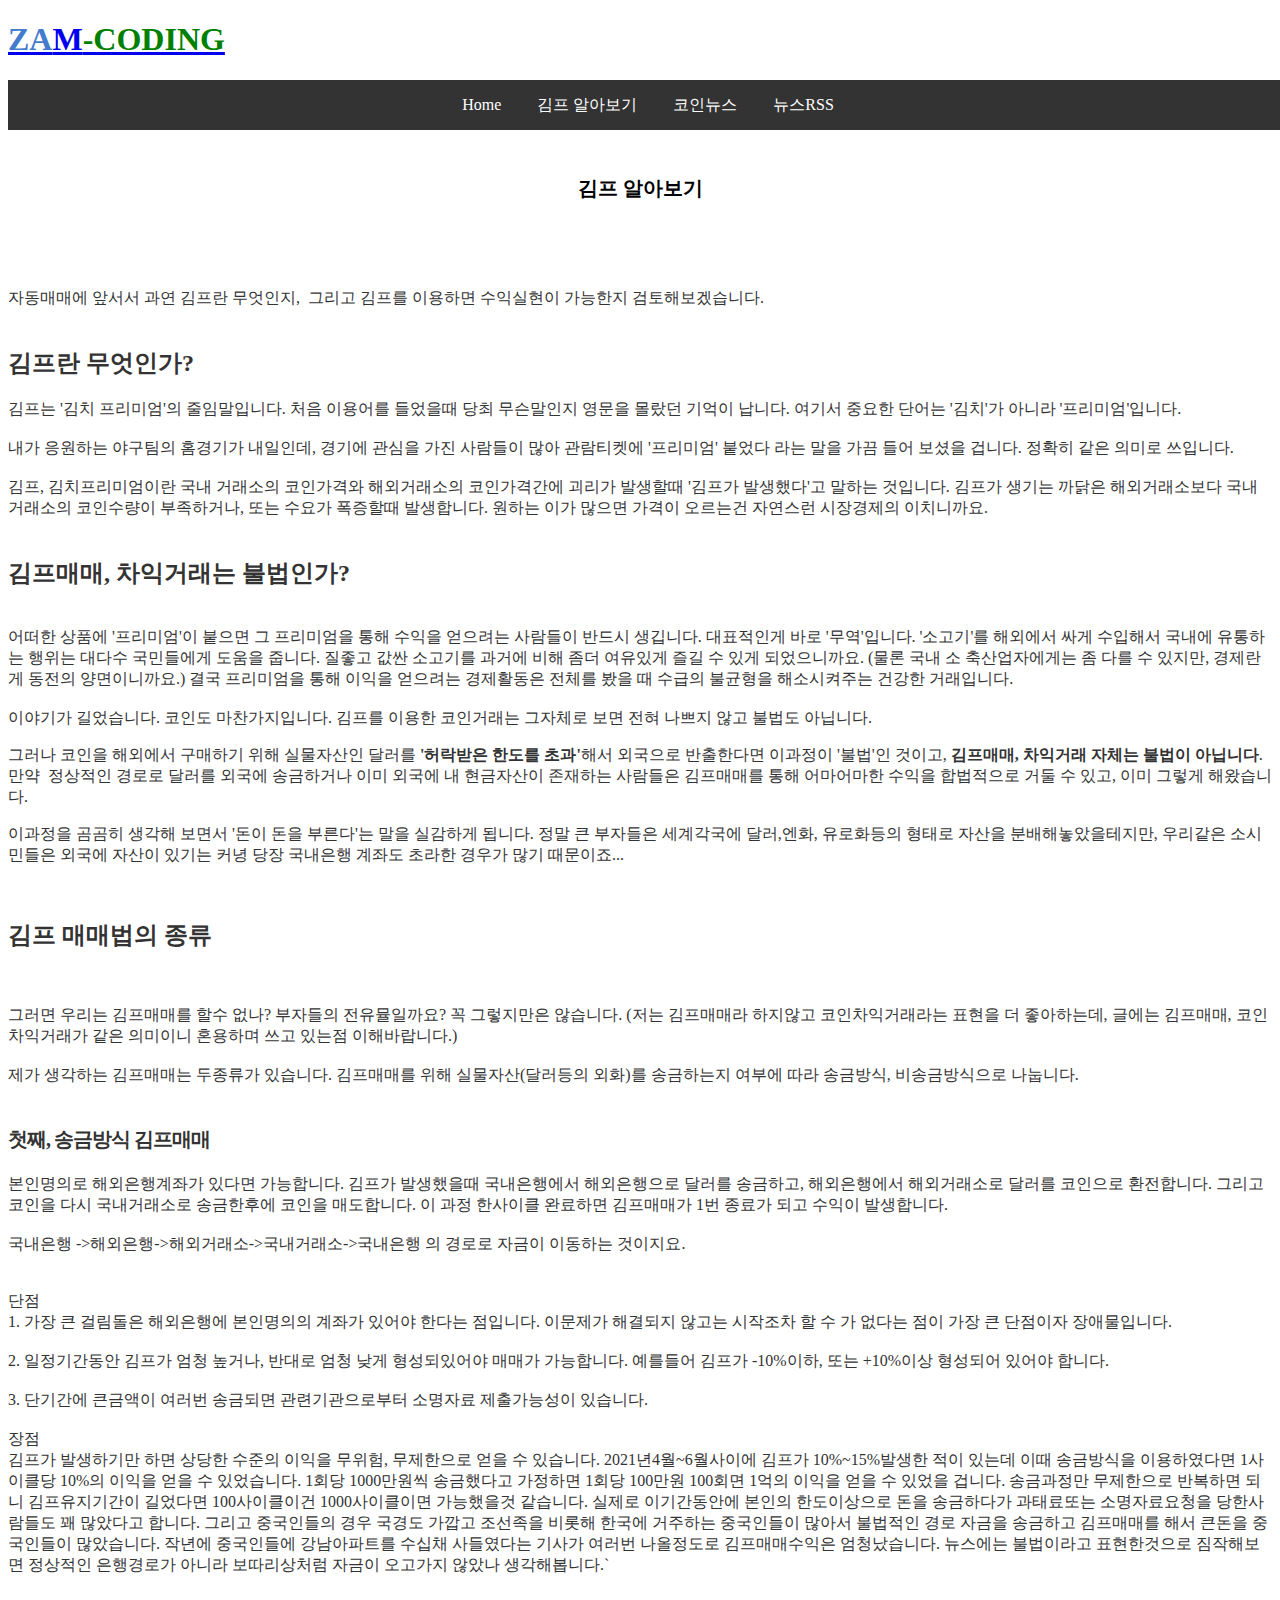
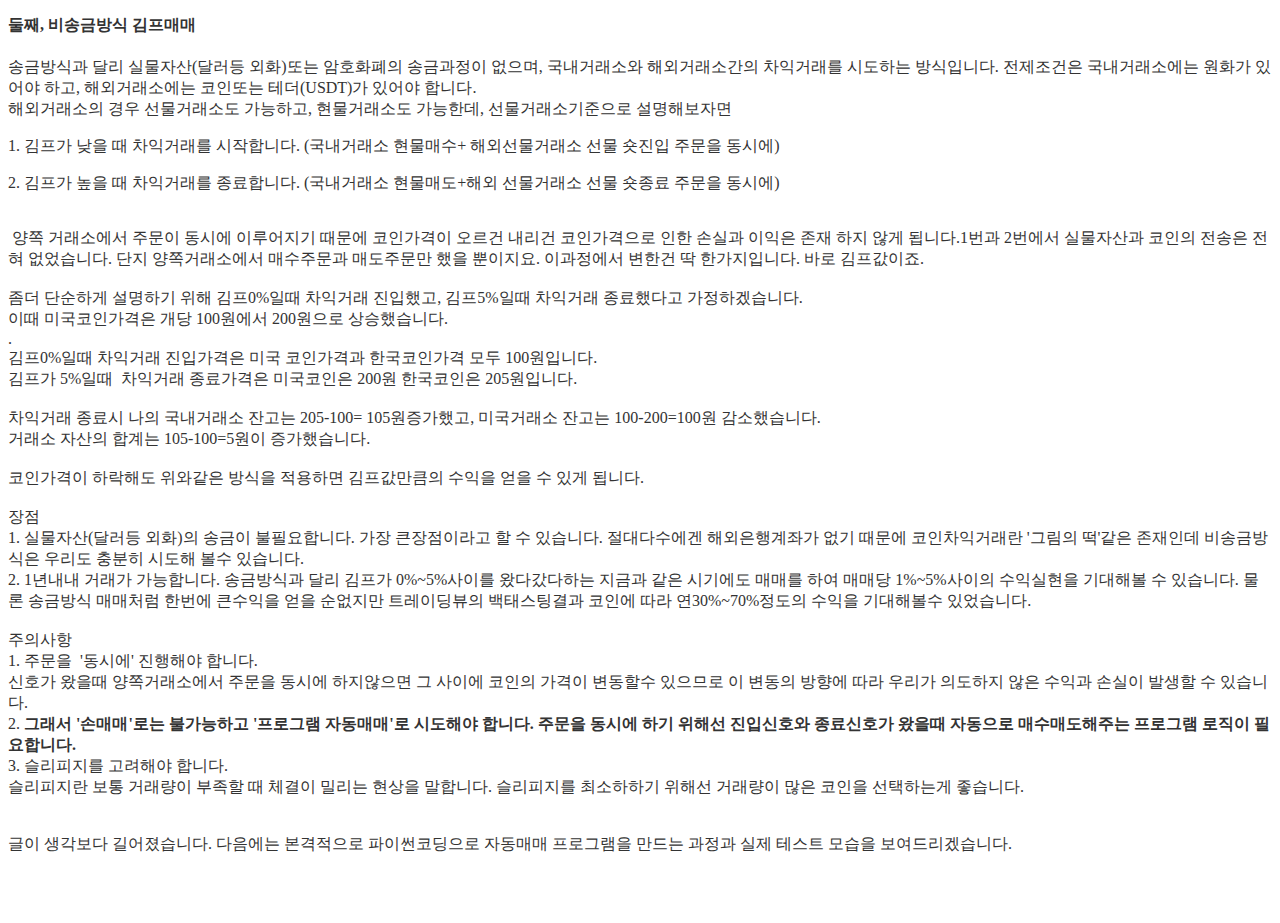
==== guide.html @ 40b78fc1 "Add files via upload" ====
<!DOCTYPE html>
<html lang="en">
<head>
  <meta charset="UTF-8">
  <meta http-equiv="X-UA-Compatible" content="IE=edge">
  <meta name="viewport" content="width=device-width, initial-scale=1.0">
  <title>잠코딩 웹사이트</title>

<!-- 메뉴및 로로 css설정 -->
<link rel="stylesheet" href="style.css">
</head>

<body>
  
  <!-- 로고 -->
  <h1 class="mx-auto"> <a href="/index.html">
    <span>ZA</span><span></span><sapn>M</sapn><span>-CODING</span></a>
  </h1>

    <!-- 상단메뉴 -->
    <div class="menu" >
      <nav class="clearfix">
        <ul class="clearfix">
          <li><a href="index.html">Home</a></li> <!--""<-여기 부분에 URL 작성하면 됨-->
          <li><a href="guide.html">김프 알아보기</a></li>
          <!-- <li><a href="http://www._____.com/Project">김프 자동매매 강의</a></li> -->
          <li><a href="coin_news.html">코인뉴스</a></li>
          <li><a href="NEWS_RSS.html">뉴스RSS</a></li>
      </ul>
      <a id="pull" href="#"></a>
    </nav>
    </div>
  
  <!-- 김프 설명란 -->
  <!--메뉴에 가려서 한줄이 안보인다-->
<p><h3>김프 알아보기 </h3></p>
<p><h3>김프 알아보기</h3></p>
<div>
  <div>&nbsp;</div>
  <div><span style="color: #333333;">자동매매에 앞서서 과연 김프란 무엇인지,&nbsp; 그리고 김프를 이용하면 수익실현이 가능한지 검토해보겠습니다. </span></div>
  <div>&nbsp;</div>
  <h2 data-ke-size="size26"><span style="color: #333333;">김프란 무엇인가? </span></h2>
  <div><span style="color: #333333;">김프는 '김치 프리미엄'의 줄임말입니다. 처음 이용어를 들었을때 당최 무슨말인지 영문을 몰랐던 기억이 납니다.&nbsp;여기서 중요한 단어는 '김치'가 아니라 '프리미엄'입니다.&nbsp;</span></div>
  <div>&nbsp;</div>
  <div><span style="color: #333333;">내가 응원하는 야구팀의 홈경기가 내일인데, 경기에 관심을 가진 사람들이 많아 관람티켓에 '프리미엄' 붙었다 라는 말을 가끔 들어 보셨을 겁니다. 정확히 같은 의미로 쓰입니다. </span></div>
  <div>&nbsp;</div>
  <div><span style="color: #333333;">김프, 김치프리미엄이란 국내 거래소의 코인가격와 해외거래소의 코인가격간에 괴리가 발생할때 '김프가 발생했다'고 말하는 것입니다. 김프가 생기는 까닭은 해외거래소보다 국내거래소의 코인수량이 부족하거나, 또는 수요가 폭증할때 발생합니다. 원하는 이가 많으면 가격이 오르는건 자연스런 시장경제의 이치니까요.&nbsp;</span></div>
  <div>&nbsp;</div>
  <h2 data-ke-size="size26"><span style="color: #333333;">김프매매, 차익거래는 불법인가?</span></h2>
  <div>&nbsp;</div>
  <div><span style="color: #333333;">어떠한 상품에 '프리미엄'이 붙으면 그 프리미엄을 통해 수익을 얻으려는 사람들이 반드시 생깁니다. 대표적인게 바로 '무역'입니다. '소고기'를 해외에서 싸게 수입해서 국내에 유통하는 행위는 대다수 국민들에게 도움을 줍니다. 질좋고 값싼 소고기를 과거에 비해 좀더 여유있게 즐길 수 있게 되었으니까요. (물론 국내 소 축산업자에게는 좀 다를 수 있지만, 경제란게 동전의 양면이니까요.) 결국 프리미엄을 통해 이익을 얻으려는 경제활동은 전체를 봤을 때 수급의 불균형을 해소시켜주는 건강한 거래입니다.&nbsp; &nbsp;&nbsp;</span></div>
  <div>&nbsp;</div>
  <div><span style="color: #333333;">이야기가 길었습니다. 코인도 마찬가지입니다. 김프를 이용한 코인거래는 그자체로 보면 전혀 나쁘지 않고 불법도 아닙니다.&nbsp;</span></div>
  <div>
  <p data-ke-size="size16"><span style="color: #333333;">그러나 코인을 해외에서 구매하기 위해 실물자산인 달러를 <b>'허락받은 한도를 초과'</b>해서 외국으로 반출한다면 이과정이 '불법'인 것이고, <b>김프매매, 차익거래 자체는 불법이 아닙니다</b>. 만약&nbsp; 정상적인 경로로 달러를 외국에 송금하거나 이미 외국에 내 현금자산이 존재하는 사람들은 김프매매를 통해 어마어마한 수익을 합법적으로 거둘 수 있고, 이미 그렇게 해왔습니다.&nbsp;&nbsp;</span></p>
  <p data-ke-size="size16"><span style="color: #333333;">이과정을 곰곰히 생각해 보면서 '돈이 돈을 부른다'는 말을 실감하게 됩니다. 정말 큰 부자들은 세계각국에 달러,엔화, 유로화등의 형태로 자산을 분배해놓았을테지만, 우리같은 소시민들은 외국에 자산이 있기는 커녕 당장 국내은행 계좌도 초라한 경우가 많기 때문이죠...</span></p>
  <p data-ke-size="size16">&nbsp;</p>
  </div>
  <div>
  <h2 data-ke-size="size26"><span style="color: #333333;">김프 매매법의 종류</span></h2>
  </div>
  <p data-ke-size="size16">&nbsp;</p>
  <div><span style="color: #333333;">그러면 우리는 김프매매를 할수 없나? 부자들의 전유뮬일까요? 꼭 그렇지만은 않습니다. (저는 김프매매라 하지않고 코인차익거래라는 표현을 더 좋아하는데, 글에는 김프매매, 코인차익거래가 같은 의미이니 혼용하며 쓰고 있는점 이해바랍니다.)&nbsp;</span></div>
  <div>&nbsp;</div>
  <div><span style="color: #333333;">제가 생각하는 김프매매는 두종류가 있습니다. 김프매매를 위해 실물자산(달러등의 외화)를 송금하는지 여부에 따라 송금방식, 비송금방식으로 나눕니다.&nbsp;</span></div>
  <div>&nbsp;</div>
  <h4 data-ke-size="size20"><span style="color: #333333; font-size: 1.25em; letter-spacing: -1px;">첫째, 송금방식 김프매매</span></h4>
  <div><span style="color: #333333;">본인명의로 해외은행계좌가 있다면 가능합니다.&nbsp;김프가 발생했을때 국내은행에서 해외은행으로 달러를 송금하고, 해외은행에서 해외거래소로 달러를 코인으로 환전합니다. 그리고 코인을 다시 국내거래소로 송금한후에 코인을 매도합니다. 이 과정 한사이클 완료하면 김프매매가 1번 종료가 되고 수익이 발생합니다.&nbsp;</span></div>
  <div>&nbsp;</div>
  <div><span style="color: #333333;">국내은행 -&gt;해외은행-&gt;해외거래소-&gt;국내거래소-&gt;국내은행 의 경로로 자금이 이동하는 것이지요.&nbsp;</span></div>
  <div>&nbsp;</div>
  <div>&nbsp;</div>
  <div><span style="color: #333333;">단점</span></div>
  <div><span style="color: #333333;">1. 가장 큰 걸림돌은 해외은행에 본인명의의 계좌가 있어야 한다는 점입니다. 이문제가 해결되지 않고는 시작조차 할 수 가 없다는 점이 가장 큰 단점이자 장애물입니다.&nbsp;</span></div>
  <div>&nbsp;</div>
  <div><span style="color: #333333;">2. 일정기간동안 김프가 엄청 높거나, 반대로 엄청 낮게 형성되있어야 매매가 가능합니다. 예를들어 김프가 -10%이하, 또는 +10%이상 형성되어 있어야 합니다.&nbsp;</span></div>
  <div>&nbsp;</div>
  <div><span style="color: #333333;">3. 단기간에 큰금액이 여러번 송금되면 관련기관으로부터 소명자료 제출가능성이 있습니다.&nbsp;</span></div>
  <div>&nbsp;</div>
  <div><span style="color: #333333;">장점</span></div>
  <span style="color: #333333;">김프가 발생하기만 하면 상당한 수준의 이익을 무위험, 무제한으로 얻을 수 있습니다. 2021년4월~6월사이에 김프가 10%~15%발생한 적이 있는데 이때 송금방식을 이용하였다면 1사이클당 10%의 이익을 얻을 수 있었습니다. 1회당 1000만원씩 송금했다고 가정하면 1회당 100만원 100회면 1억의 이익을 얻을 수 있었을 겁니다. 송금과정만 무제한으로 반복하면 되니 김프유지기간이 길었다면 100사이클이건 1000사이클이면 가능했을것 같습니다. 실제로 이기간동안에 본인의 한도이상으로 돈을 송금하다가 과태료또는 소명자료요청을 당한사람들도 꽤 많았다고 합니다. 그리고 중국인들의 경우 국경도 가깝고 조선족을 비롯해 한국에 거주하는 중국인들이 많아서 불법적인 경로 자금을 송금하고 김프매매를 해서 큰돈을 중국인들이 많았습니다. 작년에 중국인들에 강남아파트를 수십채 사들였다는 기사가 여러번 나올정도로 김프매매수익은 엄청났습니다. 뉴스에는 불법이라고 표현한것으로 짐작해보면 정상적인 은행경로가 아니라 보따리상처럼 자금이 오고가지 않았나 생각해봅니다.<span style="letter-spacing: 0px;">`</span></span></div>
  <div><span style="letter-spacing: 0px; color: #333333;">&nbsp;</span></div>
  <div>
  <h4 data-ke-size="size20"><span style="color: #333333;"><b>둘째, 비송금방식 김프매매</b></span></h4>
  <div><span style="color: #333333;">송금방식과 달리 실물자산(달러등 외화)또는 암호화폐의 송금과정이 없으며, 국내거래소와 해외거래소간의 차익거래를 시도하는 방식입니다. 전제조건은 국내거래소에는 원화가 있어야 하고, 해외거래소에는 코인또는 테더(USDT)가 있어야 합니다.</span></div>
  <div><span style="color: #333333;">해외거래소의 경우 선물거래소도 가능하고, 현물거래소도 가능한데, 선물거래소기준으로 설명해보자면</span></div>
  <div>
  <p data-ke-size="size16"><span style="color: #333333;">1. 김프가 낮을 때 차익거래를 시작합니다. (국내거래소 현물매수+ 해외선물거래소 선물 숏진입 주문을 동시에)&nbsp;</span></p>
  <p data-ke-size="size16"><span style="color: #333333;">2. 김프가 높을 때 차익거래를 종료합니다. (국내거래소 현물매도+해외 선물거래소 선물 숏종료 주문을 동시에)</span></p>
  </div>
  <div><span style="color: #333333;">&nbsp;</span></div>
  <div><span style="color: #333333;">&nbsp;양쪽 거래소에서 주문이 동시에 이루어지기 때문에 코인가격이 오르건 내리건 코인가격으로 인한 손실과 이익은 존재 하지 않게 됩니다.1번과 2번에서 실물자산과 코인의 전송은 전혀 없었습니다. 단지 양쪽거래소에서 매수주문과 매도주문만 했을 뿐이지요. 이과정에서 변한건 딱 한가지입니다. 바로 김프값이죠.&nbsp;</span></div>
  <div>&nbsp;</div>
  <div><span style="color: #333333;">좀더 단순하게 설명하기 위해 김프0%일때 차익거래 진입했고, 김프5%일때 차익거래 종료했다고 가정하겠습니다.</span></div>
  <div><span style="color: #333333;">이때 미국코인가격은 개당 100원에서 200원으로 상승했습니다.&nbsp;</span></div>
  <div><span style="color: #333333;">.&nbsp;</span></div>
  <div><span style="color: #333333;">김프0%일때 차익거래 진입가격은 미국 코인가격과 한국코인가격 모두 100원입니다.&nbsp;</span></div>
  <div><span style="color: #333333;">김프가 5%일때&nbsp; 차익거래 종료가격은 미국코인은 200원 한국코인은 205원입니다.&nbsp;</span></div>
  <div>&nbsp;</div>
  <div><span style="color: #333333;">차익거래 종료시 나의 국내거래소 잔고는 205-100= 105원증가했고, 미국거래소 잔고는 100-200=100원 감소했습니다.</span></div>
  <div><span style="color: #333333;">거래소 자산의 합계는 105-100=5원이 증가했습니다.&nbsp; &nbsp;</span></div>
  <div>&nbsp;</div>
  <div><span style="color: #333333;">코인가격이 하락해도 위와같은 방식을 적용하면 김프값만큼의 수익을 얻을 수 있게 됩니다.</span></div>
  <div>&nbsp;</div>
  <div><span style="color: #333333;">장점</span></div>
  <div><span style="color: #333333;">1. 실물자산(달러등 외화)의 송금이 불필요합니다. 가장 큰장점이라고 할 수 있습니다. 절대다수에겐 해외은행계좌가 없기 때문에 코인차익거래란 '그림의 떡'같은 존재인데 비송금방식은 우리도 충분히 시도해 볼수 있습니다.&nbsp;</span></div>
  <div><span style="color: #333333;">2. 1년내내 거래가 가능합니다. 송금방식과 달리 김프가 0%~5%사이를 왔다갔다하는 지금과 같은 시기에도 매매를 하여 매매당 1%~5%사이의 수익실현을 기대해볼 수 있습니다. 물론 송금방식 매매처럼 한번에 큰수익을 얻을 순없지만 트레이딩뷰의 백태스팅결과 코인에 따라 연30%~70%정도의 수익을 기대해볼수 있었습니다.&nbsp;</span></div>
  <div>&nbsp;</div>
  <div><span style="color: #333333;">주의사항</span></div>
  <div><span style="color: #333333;">1. 주문을&nbsp; '동시에' 진행해야 합니다.</span></div>
  <div><span style="color: #333333;"><span style="letter-spacing: 0px;">신호가 왔을때 양쪽거래소에서 주문을 동시에 하지않으면 그 사이에 코인의 가격이 변동할수 있으므로 이 변동의 방향에 따라 우리가 의도하지 않은 수익과 손실이 발생할 수 있습니다</span><span style="letter-spacing: 0px;">.&nbsp;</span></span></div>
  <div><span style="letter-spacing: 0px; color: #333333;">2. <b>그래서 '손매매'로는 불가능하고 '프로그램 자동매매'로 시도해야 합니다. 주문을 동시에 하기 위해선 진입신호와 종료신호가 왔을때 자동으로 매수매도해주는 프로그램 로직이 필요합니다.&nbsp;</b></span></div>
  <div><span style="letter-spacing: 0px; color: #333333;">3. 슬리피지를 고려해야 합니다. </span></div>
  <div><span style="color: #333333;"><span style="letter-spacing: 0px;">슬리피지란 보통 거래량이 부족할 때 체결이 밀리는 현상을 말합니다. 슬리피지를 </span><span style="letter-spacing: 0px;">최소하하기 위해선 거래량이 많은 코인을 선택하는게 좋습니다.</span></span></div>
  <div>&nbsp;</div>
  <div>&nbsp;</div>
  <div><span style="letter-spacing: 0px; color: #333333;">글이 생각보다 길어졌습니다. 다음에는 본격적으로 파이썬코딩으로 자동매매 프로그램을 만드는 과정과 실제 테스트 모습을 보여드리겠습니다.&nbsp;</span></div>
  <div>&nbsp;</div>
  </div>
  <p data-ke-size="size16">&nbsp;</p>

</body>
</html>
---- style.css ----
<style>
nav{
    font-size: 12pt;
    font-family: 'PT Sans', Arial, Sans-serif;
    position: relative;
}
nav ul{
    padding: 0;
    margin: 0 auto;
    width: auto;
}

/* nav li{
} */
nav a{
    line-height: 50px;
    height: 50px;
}
nav li a{
    box-sizing: border-box;
    -moz-box-sizing: border-box;
    -webkit-box-sizing: border-box;
}
nav li:last-child a{
    border-right: 0;
    }
nav a:hover, nav a:active{
}
nav a#pull{
    display: none;
}
    html {
    -webkit-touch-callout:none;
    -webkit-user-select:none;
    -webkit-tap-highlight-color:rgba(0, 0, 0, 0);
    }

    ul{
    /*list-style-type: none;*/
    margin: 0;
    padding: 0;
    background-color: #333;
    text-align: center;
    }
    li{
    /*position: relative;*/
    display: inline-block;
    }
    li a{
    color: #FFFFFF;
    text-align: center;
    padding: 14.5px 16px;
    text-decoration: none;
    }
    li a:hover{
    /*color: #597812;*/
    color: #FFD400;
    font-weight:normal;
    }
    .menu {
    width: 5000px;
    height: 50px;
    text-align: center;
    max-width: 100%;
    background-position: center;
    background-size: cover;
    background-color: #333333;color: white;
    position: absolute;z-index: 1;
    }
    h3{
    text-align: center;
    margin-top: 0px;
    margin-bottom: 68px;
    font-size: 20px;

}
    </style> 


h1{
    text-align: center;
    margin-top: 68px;
    font-size: 80px;

}

h1 span:nth-child(1) {
    color: #437ccd;
}

h1 span:nth-child(2) {
    color: yellow;
}
h1 span:nth-child(3) {
    color: rebeccapurple;
}
h1 span:nth-child(4) {
    color: green;
}

h1 span:nth-child(5) {
    color: black;
}
h1 span:nth-child(6) {
    color: #437ccd;
}
form {
    text-align: center;
}
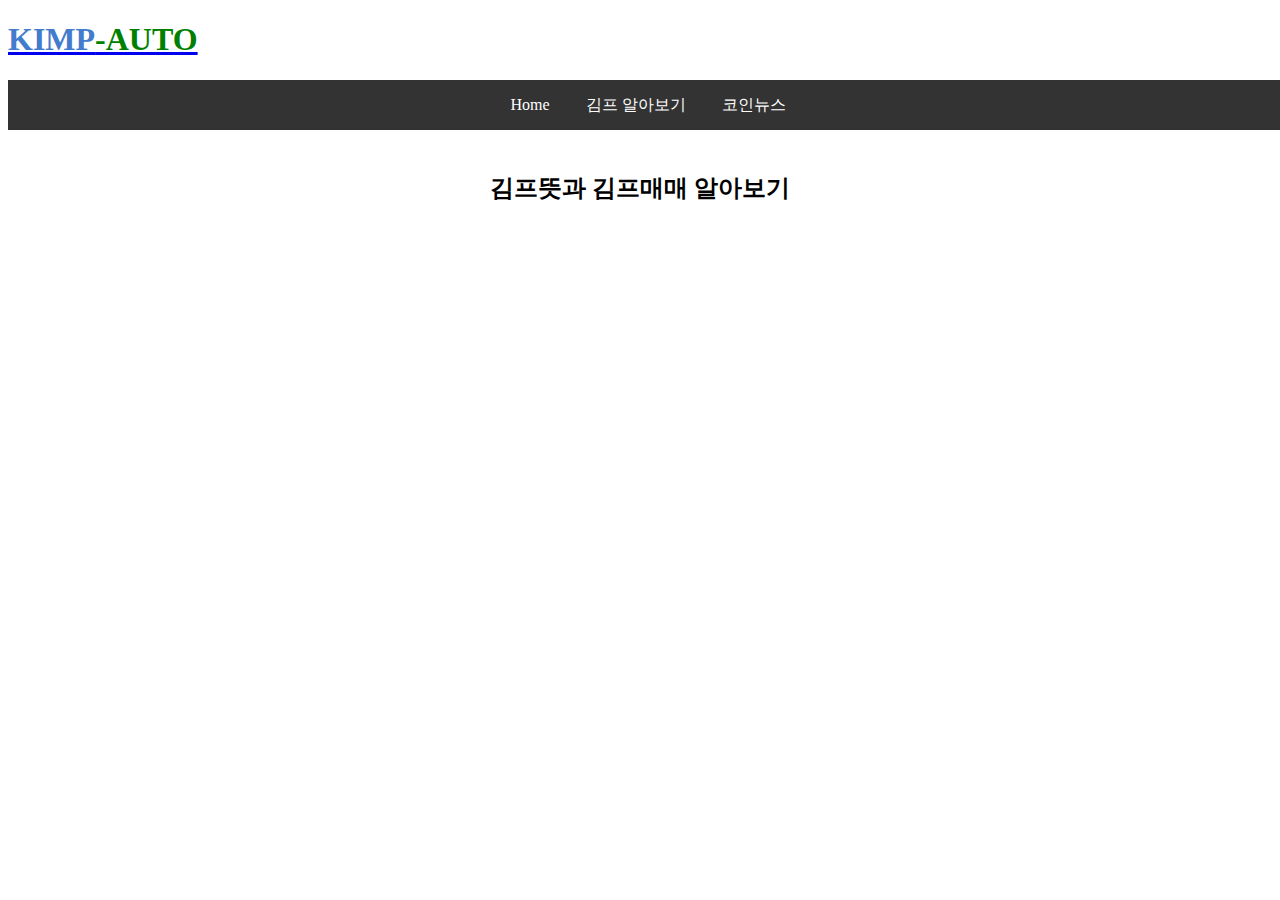
==== commit 1db9c66e: "Add files via upload" ====
--- a/guide.html
+++ b/guide.html
@@ -4,7 +4,8 @@
   <meta charset="UTF-8">
   <meta http-equiv="X-UA-Compatible" content="IE=edge">
   <meta name="viewport" content="width=device-width, initial-scale=1.0">
-  <title>잠코딩 웹사이트</title>
+  <title>김프 자동매매 웹사이트</title>
+
 
 <!-- 메뉴및 로로 css설정 -->
 <link rel="stylesheet" href="style.css">
@@ -14,110 +15,31 @@
   
   <!-- 로고 -->
   <h1 class="mx-auto"> <a href="/index.html">
-    <span>ZA</span><span></span><sapn>M</sapn><span>-CODING</span></a>
+    <span>KIMP</span><span></span><sapn></sapn><span>-AUTO</span></a>
+
   </h1>
 
     <!-- 상단메뉴 -->
     <div class="menu" >
       <nav class="clearfix">
         <ul class="clearfix">
-          <li><a href="index.html">Home</a></li> <!--""<-여기 부분에 URL 작성하면 됨-->
+          <li><a href="./index.html">Home</a></li> <!--""<-여기 부분에 URL 작성하면 됨-->
           <li><a href="guide.html">김프 알아보기</a></li>
           <!-- <li><a href="http://www._____.com/Project">김프 자동매매 강의</a></li> -->
-          <li><a href="coin_news.html">코인뉴스</a></li>
-          <li><a href="NEWS_RSS.html">뉴스RSS</a></li>
+          <li><a href="NEWS_RSS.html">코인뉴스</a></li>
       </ul>
       <a id="pull" href="#"></a>
     </nav>
     </div>
   
-  <!-- 김프 설명란 -->
-  <!--메뉴에 가려서 한줄이 안보인다-->
-<p><h3>김프 알아보기 </h3></p>
-<p><h3>김프 알아보기</h3></p>
-<div>
-  <div>&nbsp;</div>
-  <div><span style="color: #333333;">자동매매에 앞서서 과연 김프란 무엇인지,&nbsp; 그리고 김프를 이용하면 수익실현이 가능한지 검토해보겠습니다. </span></div>
-  <div>&nbsp;</div>
-  <h2 data-ke-size="size26"><span style="color: #333333;">김프란 무엇인가? </span></h2>
-  <div><span style="color: #333333;">김프는 '김치 프리미엄'의 줄임말입니다. 처음 이용어를 들었을때 당최 무슨말인지 영문을 몰랐던 기억이 납니다.&nbsp;여기서 중요한 단어는 '김치'가 아니라 '프리미엄'입니다.&nbsp;</span></div>
-  <div>&nbsp;</div>
-  <div><span style="color: #333333;">내가 응원하는 야구팀의 홈경기가 내일인데, 경기에 관심을 가진 사람들이 많아 관람티켓에 '프리미엄' 붙었다 라는 말을 가끔 들어 보셨을 겁니다. 정확히 같은 의미로 쓰입니다. </span></div>
-  <div>&nbsp;</div>
-  <div><span style="color: #333333;">김프, 김치프리미엄이란 국내 거래소의 코인가격와 해외거래소의 코인가격간에 괴리가 발생할때 '김프가 발생했다'고 말하는 것입니다. 김프가 생기는 까닭은 해외거래소보다 국내거래소의 코인수량이 부족하거나, 또는 수요가 폭증할때 발생합니다. 원하는 이가 많으면 가격이 오르는건 자연스런 시장경제의 이치니까요.&nbsp;</span></div>
-  <div>&nbsp;</div>
-  <h2 data-ke-size="size26"><span style="color: #333333;">김프매매, 차익거래는 불법인가?</span></h2>
-  <div>&nbsp;</div>
-  <div><span style="color: #333333;">어떠한 상품에 '프리미엄'이 붙으면 그 프리미엄을 통해 수익을 얻으려는 사람들이 반드시 생깁니다. 대표적인게 바로 '무역'입니다. '소고기'를 해외에서 싸게 수입해서 국내에 유통하는 행위는 대다수 국민들에게 도움을 줍니다. 질좋고 값싼 소고기를 과거에 비해 좀더 여유있게 즐길 수 있게 되었으니까요. (물론 국내 소 축산업자에게는 좀 다를 수 있지만, 경제란게 동전의 양면이니까요.) 결국 프리미엄을 통해 이익을 얻으려는 경제활동은 전체를 봤을 때 수급의 불균형을 해소시켜주는 건강한 거래입니다.&nbsp; &nbsp;&nbsp;</span></div>
-  <div>&nbsp;</div>
-  <div><span style="color: #333333;">이야기가 길었습니다. 코인도 마찬가지입니다. 김프를 이용한 코인거래는 그자체로 보면 전혀 나쁘지 않고 불법도 아닙니다.&nbsp;</span></div>
-  <div>
-  <p data-ke-size="size16"><span style="color: #333333;">그러나 코인을 해외에서 구매하기 위해 실물자산인 달러를 <b>'허락받은 한도를 초과'</b>해서 외국으로 반출한다면 이과정이 '불법'인 것이고, <b>김프매매, 차익거래 자체는 불법이 아닙니다</b>. 만약&nbsp; 정상적인 경로로 달러를 외국에 송금하거나 이미 외국에 내 현금자산이 존재하는 사람들은 김프매매를 통해 어마어마한 수익을 합법적으로 거둘 수 있고, 이미 그렇게 해왔습니다.&nbsp;&nbsp;</span></p>
-  <p data-ke-size="size16"><span style="color: #333333;">이과정을 곰곰히 생각해 보면서 '돈이 돈을 부른다'는 말을 실감하게 됩니다. 정말 큰 부자들은 세계각국에 달러,엔화, 유로화등의 형태로 자산을 분배해놓았을테지만, 우리같은 소시민들은 외국에 자산이 있기는 커녕 당장 국내은행 계좌도 초라한 경우가 많기 때문이죠...</span></p>
-  <p data-ke-size="size16">&nbsp;</p>
-  </div>
-  <div>
-  <h2 data-ke-size="size26"><span style="color: #333333;">김프 매매법의 종류</span></h2>
-  </div>
-  <p data-ke-size="size16">&nbsp;</p>
-  <div><span style="color: #333333;">그러면 우리는 김프매매를 할수 없나? 부자들의 전유뮬일까요? 꼭 그렇지만은 않습니다. (저는 김프매매라 하지않고 코인차익거래라는 표현을 더 좋아하는데, 글에는 김프매매, 코인차익거래가 같은 의미이니 혼용하며 쓰고 있는점 이해바랍니다.)&nbsp;</span></div>
-  <div>&nbsp;</div>
-  <div><span style="color: #333333;">제가 생각하는 김프매매는 두종류가 있습니다. 김프매매를 위해 실물자산(달러등의 외화)를 송금하는지 여부에 따라 송금방식, 비송금방식으로 나눕니다.&nbsp;</span></div>
-  <div>&nbsp;</div>
-  <h4 data-ke-size="size20"><span style="color: #333333; font-size: 1.25em; letter-spacing: -1px;">첫째, 송금방식 김프매매</span></h4>
-  <div><span style="color: #333333;">본인명의로 해외은행계좌가 있다면 가능합니다.&nbsp;김프가 발생했을때 국내은행에서 해외은행으로 달러를 송금하고, 해외은행에서 해외거래소로 달러를 코인으로 환전합니다. 그리고 코인을 다시 국내거래소로 송금한후에 코인을 매도합니다. 이 과정 한사이클 완료하면 김프매매가 1번 종료가 되고 수익이 발생합니다.&nbsp;</span></div>
-  <div>&nbsp;</div>
-  <div><span style="color: #333333;">국내은행 -&gt;해외은행-&gt;해외거래소-&gt;국내거래소-&gt;국내은행 의 경로로 자금이 이동하는 것이지요.&nbsp;</span></div>
-  <div>&nbsp;</div>
-  <div>&nbsp;</div>
-  <div><span style="color: #333333;">단점</span></div>
-  <div><span style="color: #333333;">1. 가장 큰 걸림돌은 해외은행에 본인명의의 계좌가 있어야 한다는 점입니다. 이문제가 해결되지 않고는 시작조차 할 수 가 없다는 점이 가장 큰 단점이자 장애물입니다.&nbsp;</span></div>
-  <div>&nbsp;</div>
-  <div><span style="color: #333333;">2. 일정기간동안 김프가 엄청 높거나, 반대로 엄청 낮게 형성되있어야 매매가 가능합니다. 예를들어 김프가 -10%이하, 또는 +10%이상 형성되어 있어야 합니다.&nbsp;</span></div>
-  <div>&nbsp;</div>
-  <div><span style="color: #333333;">3. 단기간에 큰금액이 여러번 송금되면 관련기관으로부터 소명자료 제출가능성이 있습니다.&nbsp;</span></div>
-  <div>&nbsp;</div>
-  <div><span style="color: #333333;">장점</span></div>
-  <span style="color: #333333;">김프가 발생하기만 하면 상당한 수준의 이익을 무위험, 무제한으로 얻을 수 있습니다. 2021년4월~6월사이에 김프가 10%~15%발생한 적이 있는데 이때 송금방식을 이용하였다면 1사이클당 10%의 이익을 얻을 수 있었습니다. 1회당 1000만원씩 송금했다고 가정하면 1회당 100만원 100회면 1억의 이익을 얻을 수 있었을 겁니다. 송금과정만 무제한으로 반복하면 되니 김프유지기간이 길었다면 100사이클이건 1000사이클이면 가능했을것 같습니다. 실제로 이기간동안에 본인의 한도이상으로 돈을 송금하다가 과태료또는 소명자료요청을 당한사람들도 꽤 많았다고 합니다. 그리고 중국인들의 경우 국경도 가깝고 조선족을 비롯해 한국에 거주하는 중국인들이 많아서 불법적인 경로 자금을 송금하고 김프매매를 해서 큰돈을 중국인들이 많았습니다. 작년에 중국인들에 강남아파트를 수십채 사들였다는 기사가 여러번 나올정도로 김프매매수익은 엄청났습니다. 뉴스에는 불법이라고 표현한것으로 짐작해보면 정상적인 은행경로가 아니라 보따리상처럼 자금이 오고가지 않았나 생각해봅니다.<span style="letter-spacing: 0px;">`</span></span></div>
-  <div><span style="letter-spacing: 0px; color: #333333;">&nbsp;</span></div>
-  <div>
-  <h4 data-ke-size="size20"><span style="color: #333333;"><b>둘째, 비송금방식 김프매매</b></span></h4>
-  <div><span style="color: #333333;">송금방식과 달리 실물자산(달러등 외화)또는 암호화폐의 송금과정이 없으며, 국내거래소와 해외거래소간의 차익거래를 시도하는 방식입니다. 전제조건은 국내거래소에는 원화가 있어야 하고, 해외거래소에는 코인또는 테더(USDT)가 있어야 합니다.</span></div>
-  <div><span style="color: #333333;">해외거래소의 경우 선물거래소도 가능하고, 현물거래소도 가능한데, 선물거래소기준으로 설명해보자면</span></div>
-  <div>
-  <p data-ke-size="size16"><span style="color: #333333;">1. 김프가 낮을 때 차익거래를 시작합니다. (국내거래소 현물매수+ 해외선물거래소 선물 숏진입 주문을 동시에)&nbsp;</span></p>
-  <p data-ke-size="size16"><span style="color: #333333;">2. 김프가 높을 때 차익거래를 종료합니다. (국내거래소 현물매도+해외 선물거래소 선물 숏종료 주문을 동시에)</span></p>
-  </div>
-  <div><span style="color: #333333;">&nbsp;</span></div>
-  <div><span style="color: #333333;">&nbsp;양쪽 거래소에서 주문이 동시에 이루어지기 때문에 코인가격이 오르건 내리건 코인가격으로 인한 손실과 이익은 존재 하지 않게 됩니다.1번과 2번에서 실물자산과 코인의 전송은 전혀 없었습니다. 단지 양쪽거래소에서 매수주문과 매도주문만 했을 뿐이지요. 이과정에서 변한건 딱 한가지입니다. 바로 김프값이죠.&nbsp;</span></div>
-  <div>&nbsp;</div>
-  <div><span style="color: #333333;">좀더 단순하게 설명하기 위해 김프0%일때 차익거래 진입했고, 김프5%일때 차익거래 종료했다고 가정하겠습니다.</span></div>
-  <div><span style="color: #333333;">이때 미국코인가격은 개당 100원에서 200원으로 상승했습니다.&nbsp;</span></div>
-  <div><span style="color: #333333;">.&nbsp;</span></div>
-  <div><span style="color: #333333;">김프0%일때 차익거래 진입가격은 미국 코인가격과 한국코인가격 모두 100원입니다.&nbsp;</span></div>
-  <div><span style="color: #333333;">김프가 5%일때&nbsp; 차익거래 종료가격은 미국코인은 200원 한국코인은 205원입니다.&nbsp;</span></div>
-  <div>&nbsp;</div>
-  <div><span style="color: #333333;">차익거래 종료시 나의 국내거래소 잔고는 205-100= 105원증가했고, 미국거래소 잔고는 100-200=100원 감소했습니다.</span></div>
-  <div><span style="color: #333333;">거래소 자산의 합계는 105-100=5원이 증가했습니다.&nbsp; &nbsp;</span></div>
-  <div>&nbsp;</div>
-  <div><span style="color: #333333;">코인가격이 하락해도 위와같은 방식을 적용하면 김프값만큼의 수익을 얻을 수 있게 됩니다.</span></div>
-  <div>&nbsp;</div>
-  <div><span style="color: #333333;">장점</span></div>
-  <div><span style="color: #333333;">1. 실물자산(달러등 외화)의 송금이 불필요합니다. 가장 큰장점이라고 할 수 있습니다. 절대다수에겐 해외은행계좌가 없기 때문에 코인차익거래란 '그림의 떡'같은 존재인데 비송금방식은 우리도 충분히 시도해 볼수 있습니다.&nbsp;</span></div>
-  <div><span style="color: #333333;">2. 1년내내 거래가 가능합니다. 송금방식과 달리 김프가 0%~5%사이를 왔다갔다하는 지금과 같은 시기에도 매매를 하여 매매당 1%~5%사이의 수익실현을 기대해볼 수 있습니다. 물론 송금방식 매매처럼 한번에 큰수익을 얻을 순없지만 트레이딩뷰의 백태스팅결과 코인에 따라 연30%~70%정도의 수익을 기대해볼수 있었습니다.&nbsp;</span></div>
-  <div>&nbsp;</div>
-  <div><span style="color: #333333;">주의사항</span></div>
-  <div><span style="color: #333333;">1. 주문을&nbsp; '동시에' 진행해야 합니다.</span></div>
-  <div><span style="color: #333333;"><span style="letter-spacing: 0px;">신호가 왔을때 양쪽거래소에서 주문을 동시에 하지않으면 그 사이에 코인의 가격이 변동할수 있으므로 이 변동의 방향에 따라 우리가 의도하지 않은 수익과 손실이 발생할 수 있습니다</span><span style="letter-spacing: 0px;">.&nbsp;</span></span></div>
-  <div><span style="letter-spacing: 0px; color: #333333;">2. <b>그래서 '손매매'로는 불가능하고 '프로그램 자동매매'로 시도해야 합니다. 주문을 동시에 하기 위해선 진입신호와 종료신호가 왔을때 자동으로 매수매도해주는 프로그램 로직이 필요합니다.&nbsp;</b></span></div>
-  <div><span style="letter-spacing: 0px; color: #333333;">3. 슬리피지를 고려해야 합니다. </span></div>
-  <div><span style="color: #333333;"><span style="letter-spacing: 0px;">슬리피지란 보통 거래량이 부족할 때 체결이 밀리는 현상을 말합니다. 슬리피지를 </span><span style="letter-spacing: 0px;">최소하하기 위해선 거래량이 많은 코인을 선택하는게 좋습니다.</span></span></div>
-  <div>&nbsp;</div>
-  <div>&nbsp;</div>
-  <div><span style="letter-spacing: 0px; color: #333333;">글이 생각보다 길어졌습니다. 다음에는 본격적으로 파이썬코딩으로 자동매매 프로그램을 만드는 과정과 실제 테스트 모습을 보여드리겠습니다.&nbsp;</span></div>
-  <div>&nbsp;</div>
-  </div>
-  <p data-ke-size="size16">&nbsp;</p>
+<br><br><br><br>
+
+<div style="text-align: center">
+  <H2>김프뜻과 김프매매 알아보기</H2>
+<iframe width="560" height="315" src="https://www.youtube-nocookie.com/embed/BpS2kiAiYZg" title="YouTube video player" frameborder="0" allow="accelerometer; autoplay; clipboard-write; encrypted-media; gyroscope; picture-in-picture" allowfullscreen></iframe>
+
+</div>
+
 
 </body>
 </html>--- a/style.css
+++ b/style.css
@@ -106,4 +106,18 @@
 }
 form {
     text-align: center;
-}    +}    
+
+.themed {
+    display: block;
+    width: 10em;
+    height: 10em;
+    background: black;
+    color: white;
+  }
+  
+  @media (prefers-color-scheme: light) {
+    .themed {
+      background: white;
+      color: black;
+    }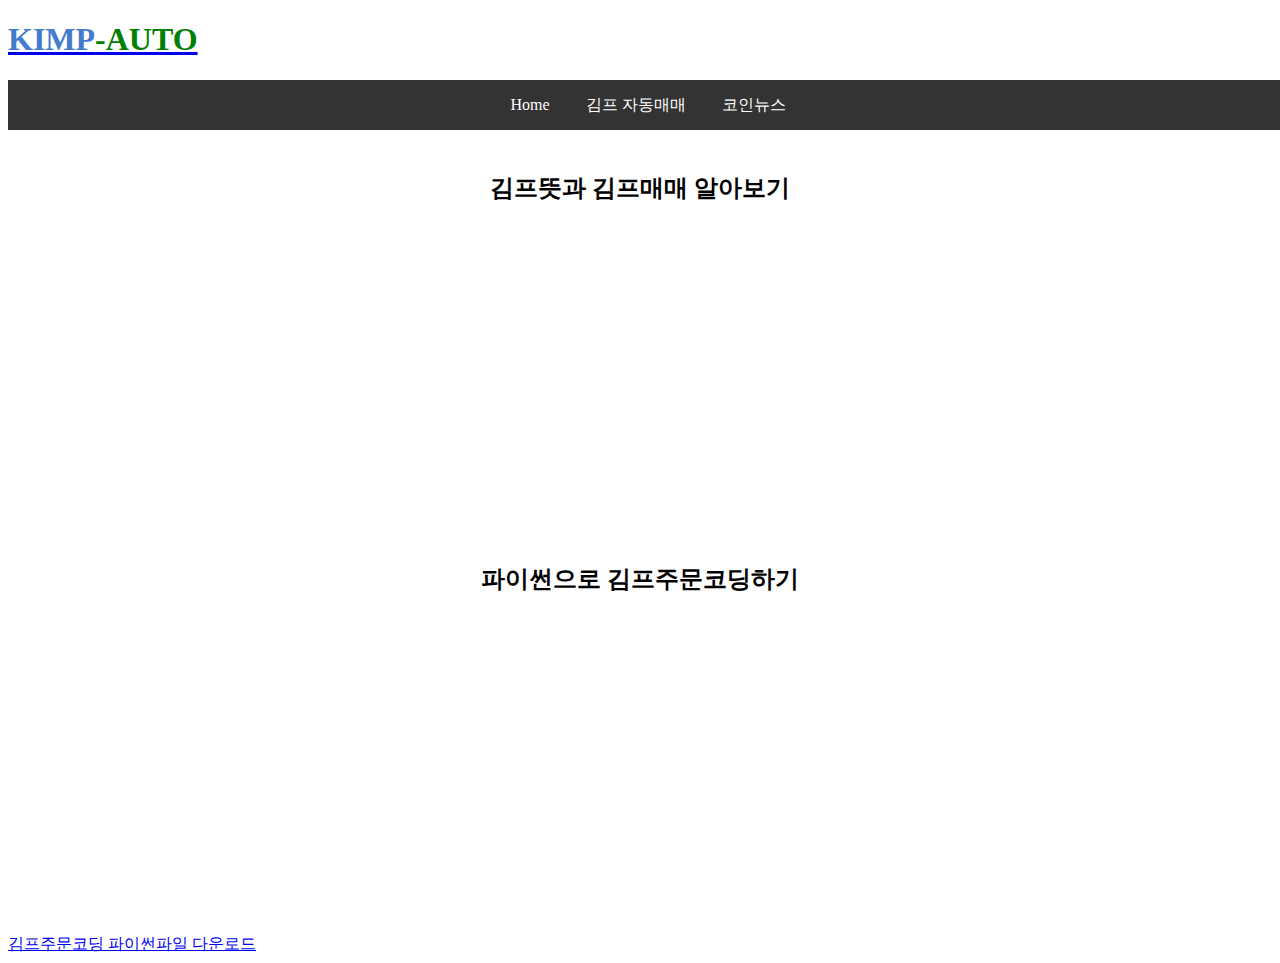
==== commit 74607cfc: "Add files via upload" ====
--- a/guide.html
+++ b/guide.html
@@ -4,7 +4,7 @@
   <meta charset="UTF-8">
   <meta http-equiv="X-UA-Compatible" content="IE=edge">
   <meta name="viewport" content="width=device-width, initial-scale=1.0">
-  <title>김프 자동매매 웹사이트</title>
+  <title>김프오토 웹사이트</title>
 
 
 <!-- 메뉴및 로로 css설정 -->
@@ -24,7 +24,7 @@
       <nav class="clearfix">
         <ul class="clearfix">
           <li><a href="./index.html">Home</a></li> <!--""<-여기 부분에 URL 작성하면 됨-->
-          <li><a href="guide.html">김프 알아보기</a></li>
+          <li><a href="guide.html">김프 자동매매</a></li>
           <!-- <li><a href="http://www._____.com/Project">김프 자동매매 강의</a></li> -->
           <li><a href="NEWS_RSS.html">코인뉴스</a></li>
       </ul>
@@ -38,8 +38,13 @@
   <H2>김프뜻과 김프매매 알아보기</H2>
 <iframe width="560" height="315" src="https://www.youtube-nocookie.com/embed/BpS2kiAiYZg" title="YouTube video player" frameborder="0" allow="accelerometer; autoplay; clipboard-write; encrypted-media; gyroscope; picture-in-picture" allowfullscreen></iframe>
 
+
+<H2>파이썬으로 김프주문코딩하기</H2>
+<iframe width="560" height="315" src="https://www.youtube.com/embed/w5Pq7WTpz5E" title="YouTube video player" frameborder="0" allow="accelerometer; autoplay; clipboard-write; encrypted-media; gyroscope; picture-in-picture" allowfullscreen></iframe>
+
+
 </div>
-
+<a href="/download/김프매매upload.zip" download>김프주문코딩 파이썬파일 다운로드</a>
 
 </body>
 </html>